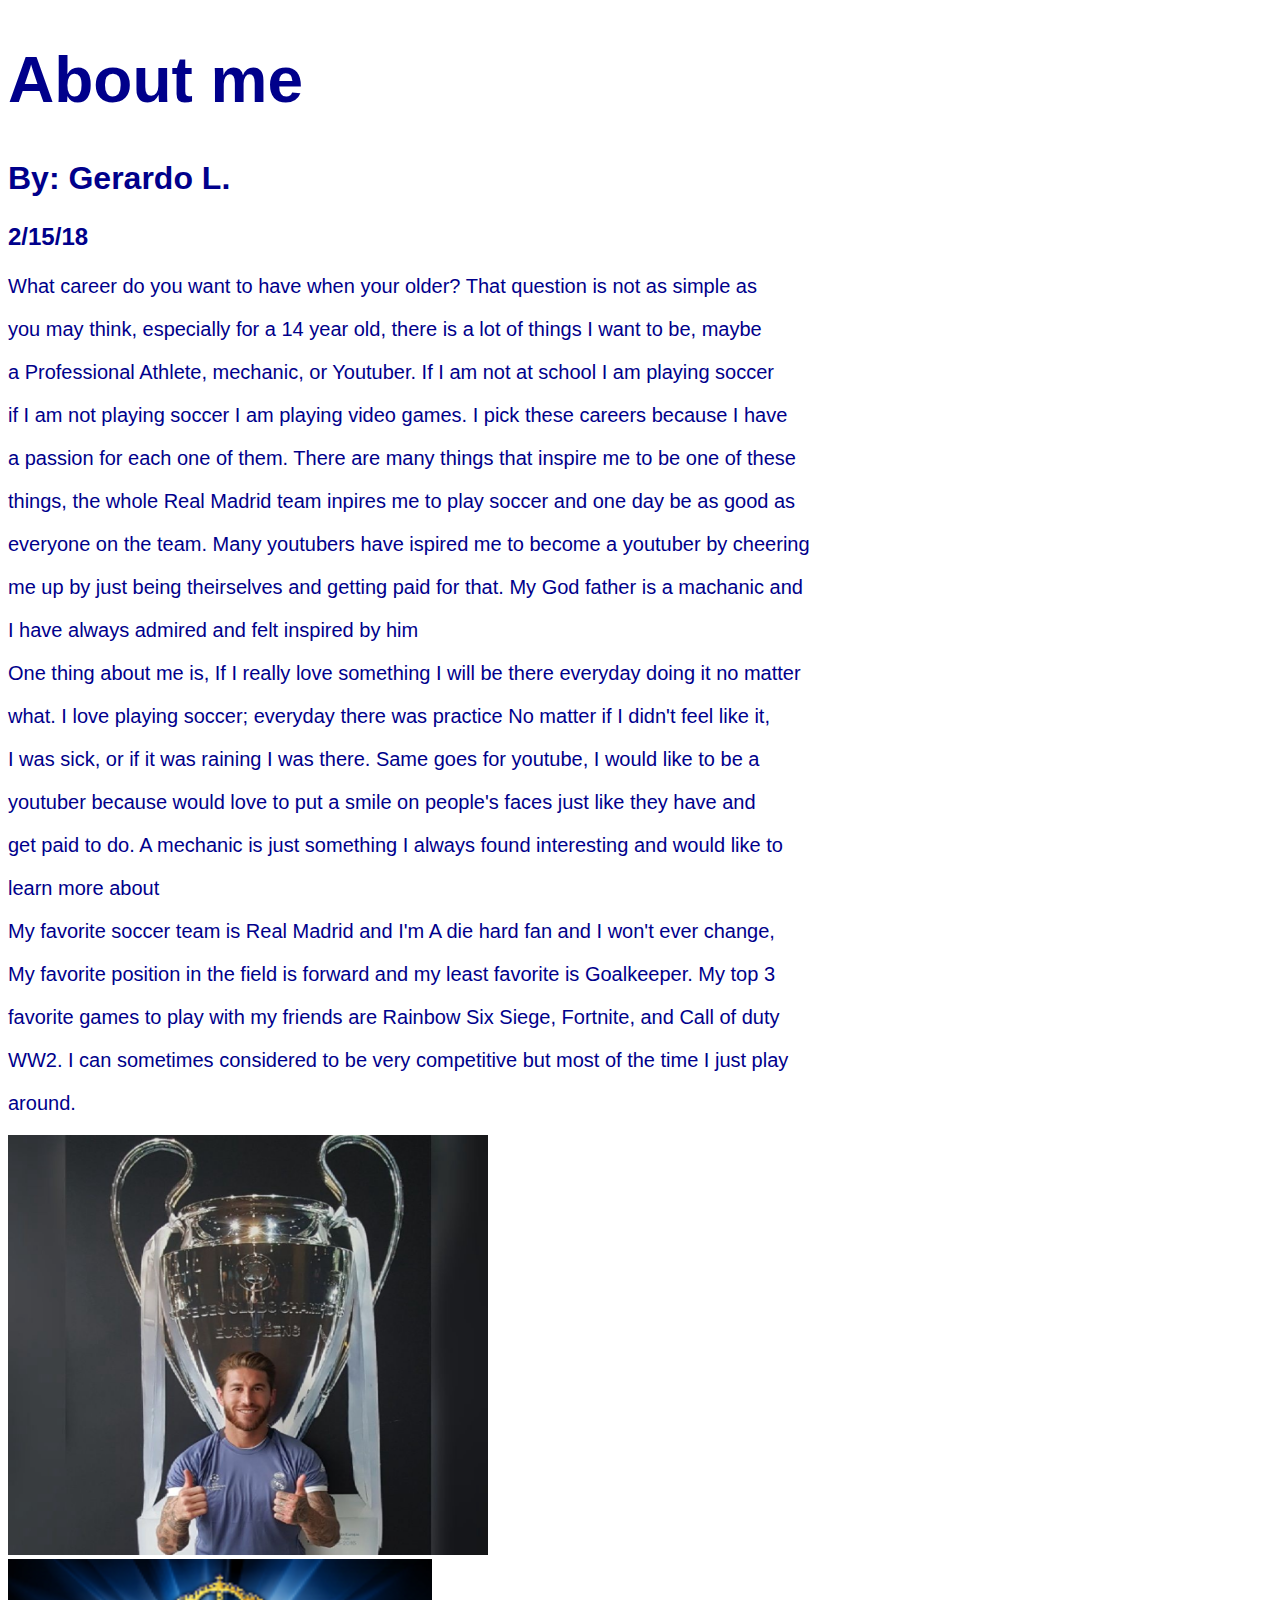
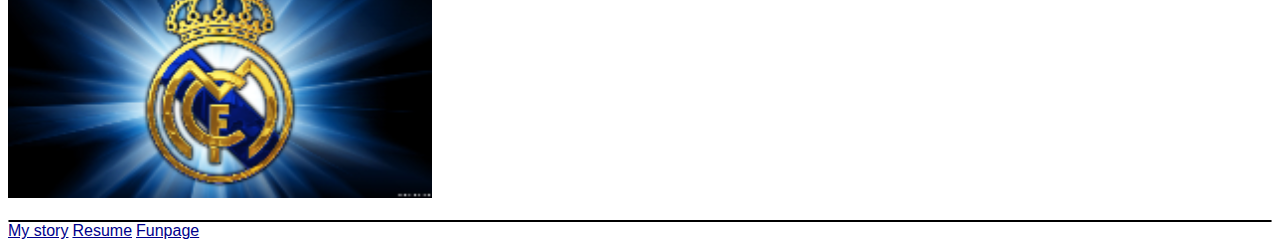
==== about_me.html @ 55f15aa7 "plzz be the last try" ====
<!DOCTYPE html>
<html>
  <head>
    <link href="style.css" type="text/css" rel="stylesheet">
    <title>About me</title>
    </head              
    <body>
    
     <h1>About me</h1>
     <h2>By: Gerardo L.</h2>
     <h3>2/15/18</h3>
     <p>What career do you want to have when your older? That question is not as simple as</p>
     <p>you may think, especially for a 14 year old, there is a lot of things I want to be, maybe</p>
     <p>a Professional Athlete, mechanic, or Youtuber. If I am not at school I am playing soccer</p>
     <p>if I am not playing soccer I am playing video games. I pick these careers because I have</p>
     <p>a passion for each one of them. There are many things that inspire me to be one of these</p>
     <p>things, the whole Real Madrid team inpires me to play soccer and one day be as good as </p>
     <p>everyone on the team. Many youtubers have ispired me to become a youtuber by cheering</p>
     <p>me up by just being theirselves and getting paid for that. My God father is a machanic and</p>
     <p>I have always admired and felt inspired by him</p>
     
     <p>One thing about me is, If I really love something I will be there everyday doing it no matter</p>
     <p>what. I love playing soccer; everyday there was practice No matter if I didn't feel like it,<p>
     <p>I was sick, or if it was raining I was there. Same goes for youtube, I would like to be a <p>
     <p>youtuber because would love to put a smile on people's faces just like they have and</p>
     <p>get paid to do. A mechanic is just something I always found interesting and would like to</p>
     <p>learn more about</p>
     
     <p>My favorite soccer team is Real Madrid and I'm A die hard fan and I won't ever change,</p>
     <p>My favorite position in the field is forward and my least favorite is Goalkeeper. My top 3</p>
     <p>favorite games to play with my friends are Rainbow Six Siege, Fortnite, and Call of duty</p>
     <p>WW2. I can sometimes considered to be very competitive but most of the time I just play</p>
     <p>around. </p>
     

     
     
  <div class="grid">
    <div class="grid"><img src="1-KVK482jWF3Tek4RnEiGZVQ.jpg" class="Ramos"  height="420" width="480"></img></div>
    <div class="grid"><img src="Real-Madrid-Wallpaper-22.jpg" class="Madrid" height="239" width="424"></img></div>
    <div class="grid"><img>  </img></div>
    <div class="box d"></div>
  </div>
 
     
     
    <a href="index.html">My story</a>
    <a href="Resume.html">Resume</a>
    <a href="Funpage.html">Funpage</a>
---- style.css ----
p { 
    font-family: Arial;
    color: darkblue;
    text-align-last: left;
    font-size: 1.25em;
}

h1 {
    font-family: Arial;
    color: darkblue;
    text-align-last: left;
    font-size: 4em;
    
}

h2 {
    font-family: Arial;
    color: darkblue;
    text-align-last: left;
    font-size: 2em;
}

h3 {
    font-family: Arial;
    color: darkblue;
    text-align-last: left;
    font-size: 1.5em;
}

a {
    font-family: Arial;
    color: darkblue;
    text-align-last: center;
    font-size: 1em;
}


grid {
  border: 2px; black;
  height: 420px;
  width: 480px;
  display: grid;
  grid-columns: 25% 25% 1fr 1fr;
  grid-rows: 420px, 480px;
  grid-row-gap: 25px;
  grid-column-gap: 15px;
}  

.box {
  background-color: white;
  color: black;
  border-radius: 2px;
  border:1px solid black;
}

.a {
  grid-columns:start, 1;
  grid-column:end, 2;
  grid-row:start, 1;
  grid-row:end, 5;
}

.b {
  grid-column:start, 3;
  grid-column:end, 5;
  grid-row:start, 1;
  grid-row:end, 2;
}

.c {
  grid-column:start, 1;
  grid-column:end, 2;
  grid-row:start, 1;
  grid-row:end, 3;
}

.d {
  grid-column:start, 1;
  grid-column:end, 2;
  grid-row:start, 1;
  grid-row:end, 3;
}




img .Ramos {
    background-image: url(1-KVK482jWF3Tek4RnEiGZVQ.jpg);
    background-size: cover;
    background-position: center;
    height: 524px;
    width: 523px;
}

img .Madrid {
    background-image: url(Real-Madrid-Wallpaper-22.jpg);
    background-size: cover;
    background-position: top, right;
    height: 239px;
    width: 424px;
}

img .background {
  background-image: url(red-and-blue-ink-in-watercreative-slow-motion-on-a-white-background_nzunubd_x__F0003.jpg);
  background-size: all, cover;
  background-position: center;
}

img .welcome {
  background-image: url(https://www.askideas.com/media/13/Welcome-3d-Picture.jpg);
  background-size: cover;
  background-position: center;
  height: 239px;
  width: 424px;
}
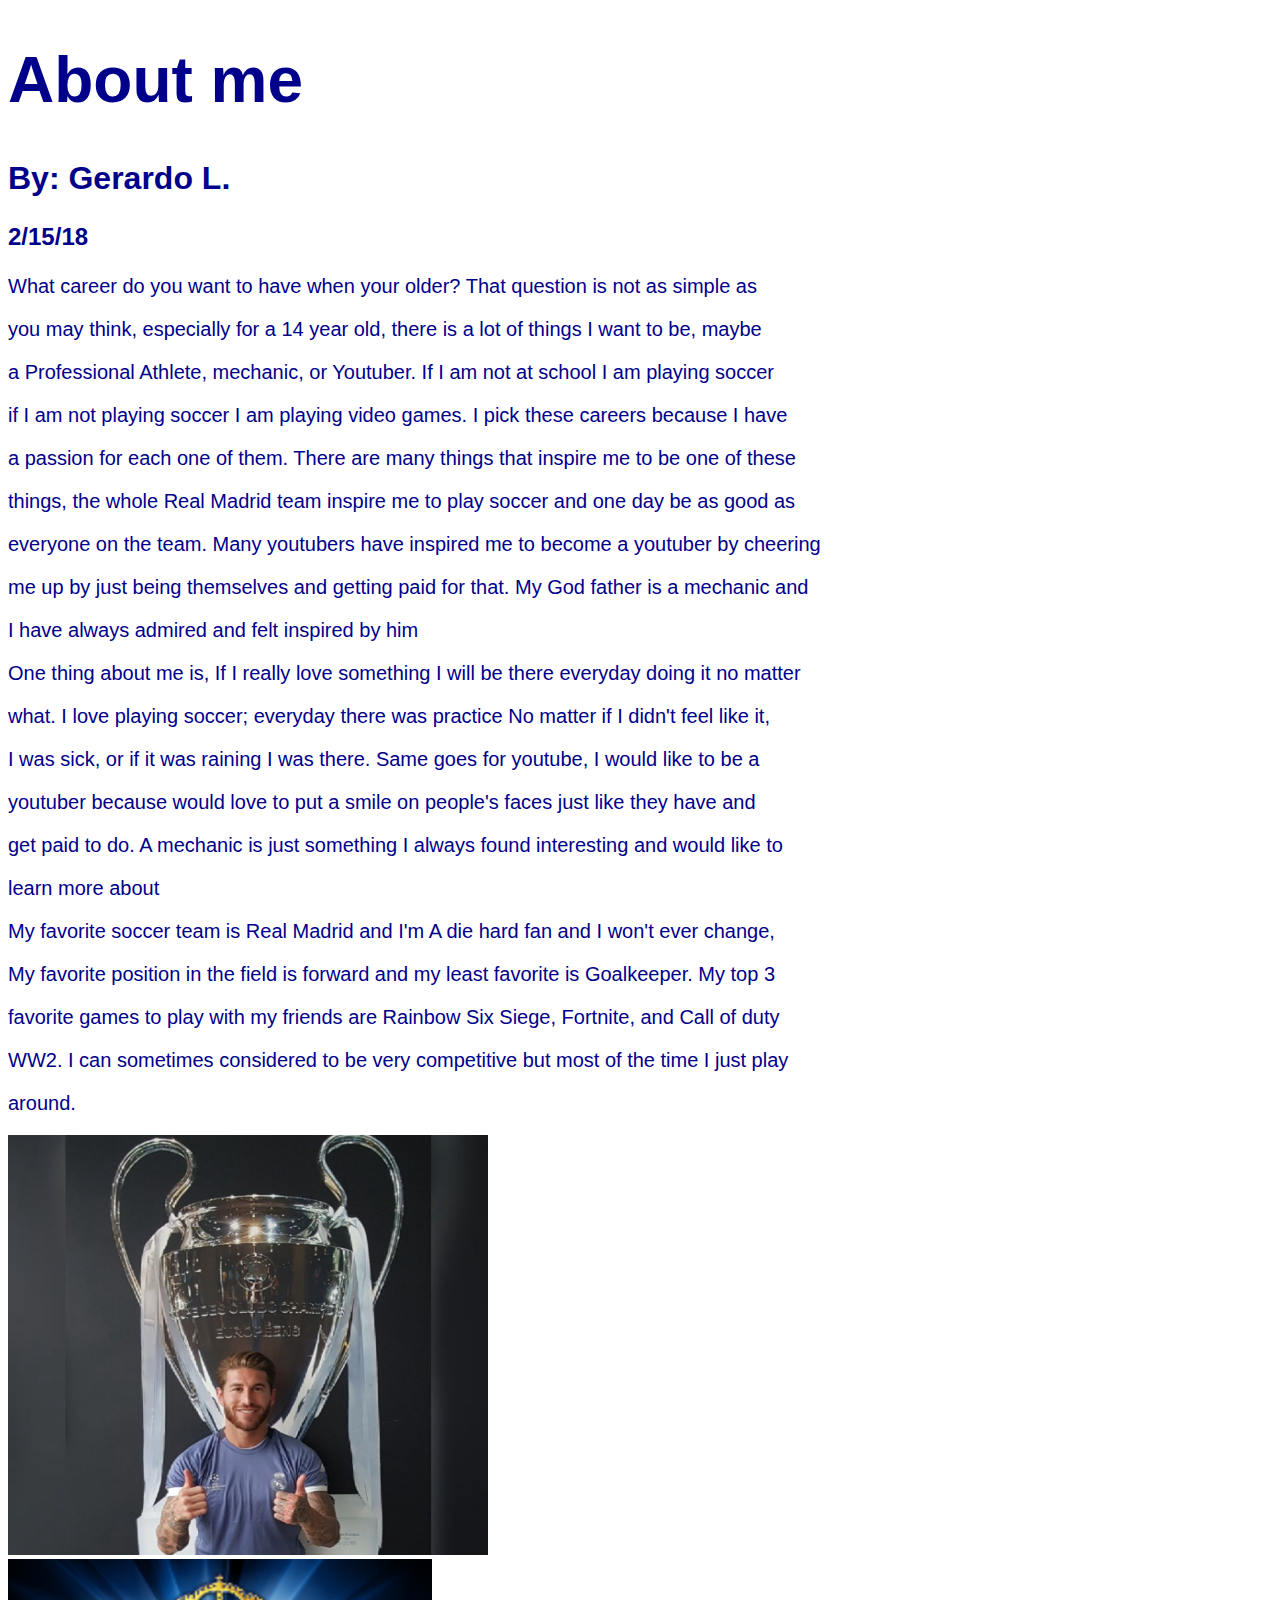
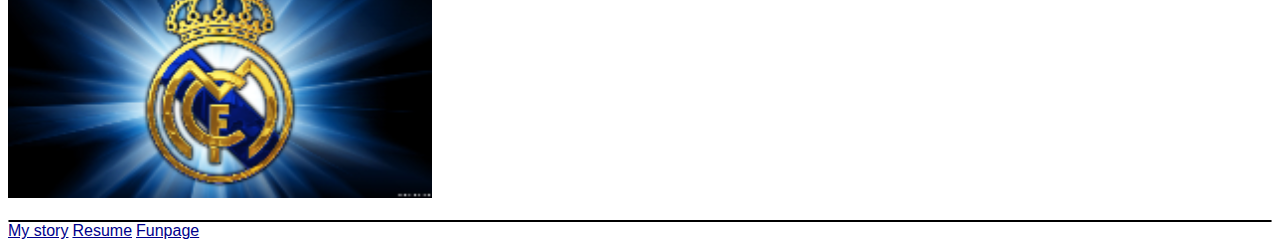
==== commit 1f7261e2: "Update about_me.html" ====
--- a/about_me.html
+++ b/about_me.html
@@ -14,9 +14,9 @@
      <p>a Professional Athlete, mechanic, or Youtuber. If I am not at school I am playing soccer</p>
      <p>if I am not playing soccer I am playing video games. I pick these careers because I have</p>
      <p>a passion for each one of them. There are many things that inspire me to be one of these</p>
-     <p>things, the whole Real Madrid team inpires me to play soccer and one day be as good as </p>
-     <p>everyone on the team. Many youtubers have ispired me to become a youtuber by cheering</p>
-     <p>me up by just being theirselves and getting paid for that. My God father is a machanic and</p>
+     <p>things, the whole Real Madrid team inspire me to play soccer and one day be as good as </p>
+     <p>everyone on the team. Many youtubers have inspired me to become a youtuber by cheering</p>
+     <p>me up by just being themselves and getting paid for that. My God father is a mechanic and</p>
      <p>I have always admired and felt inspired by him</p>
      
      <p>One thing about me is, If I really love something I will be there everyday doing it no matter</p>
@@ -46,4 +46,4 @@
      
     <a href="index.html">My story</a>
     <a href="Resume.html">Resume</a>
-    <a href="Funpage.html">Funpage</a>+    <a href="Funpage.html">Funpage</a>
